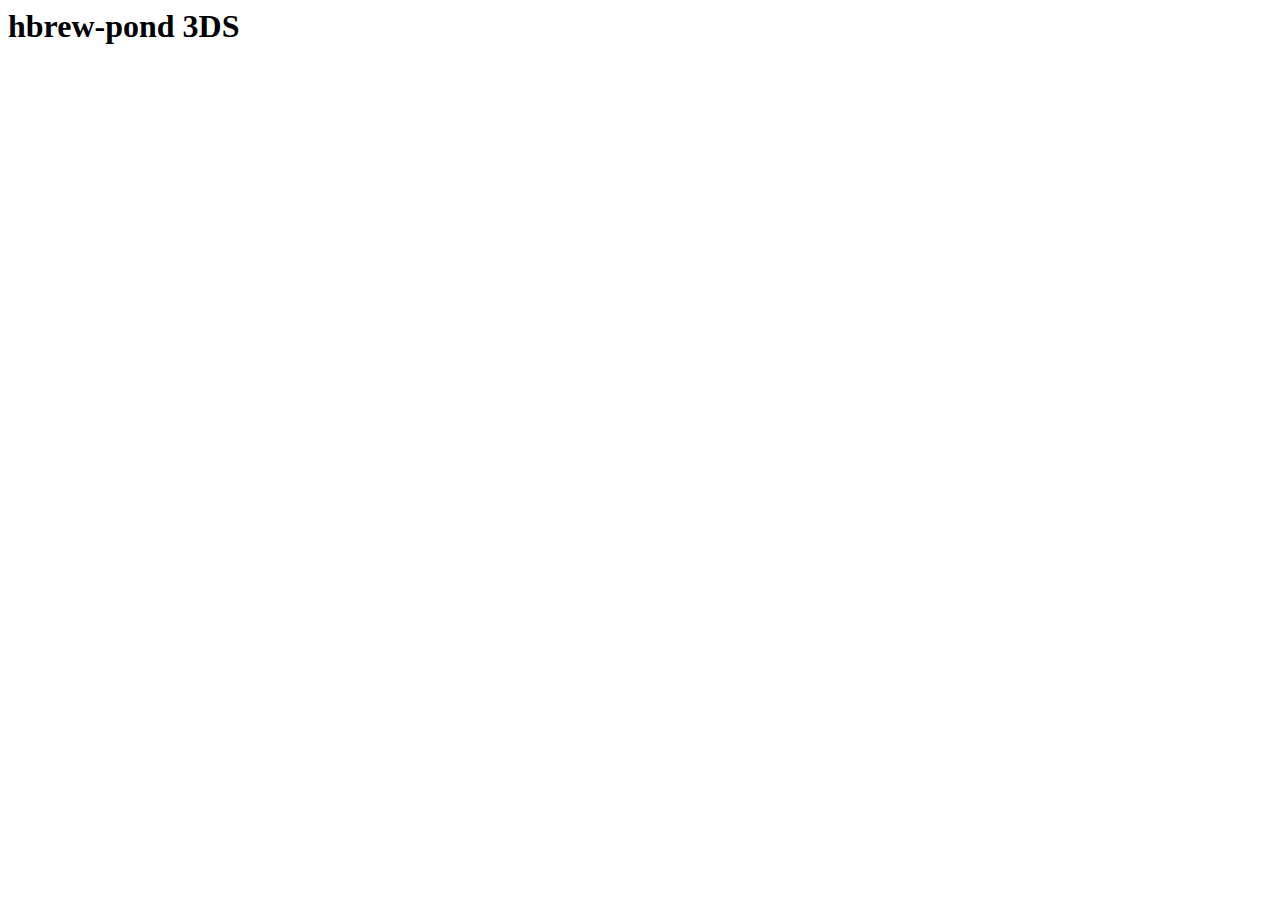
==== 3ds/index.html @ af5b3cd4 "Create index.html" ====
<Doctype html>
<html>
<head>
  <title>hbrew-pond 3DS</title>
  <link rel="stylesheet" type="text/css" href="css/style.css">
  <link rel="shortcut icon" type="favicon/png" href="favicon.png">
</head>
<body>
<h1>hbrew-pond 3DS</h1>
</body>
</html>
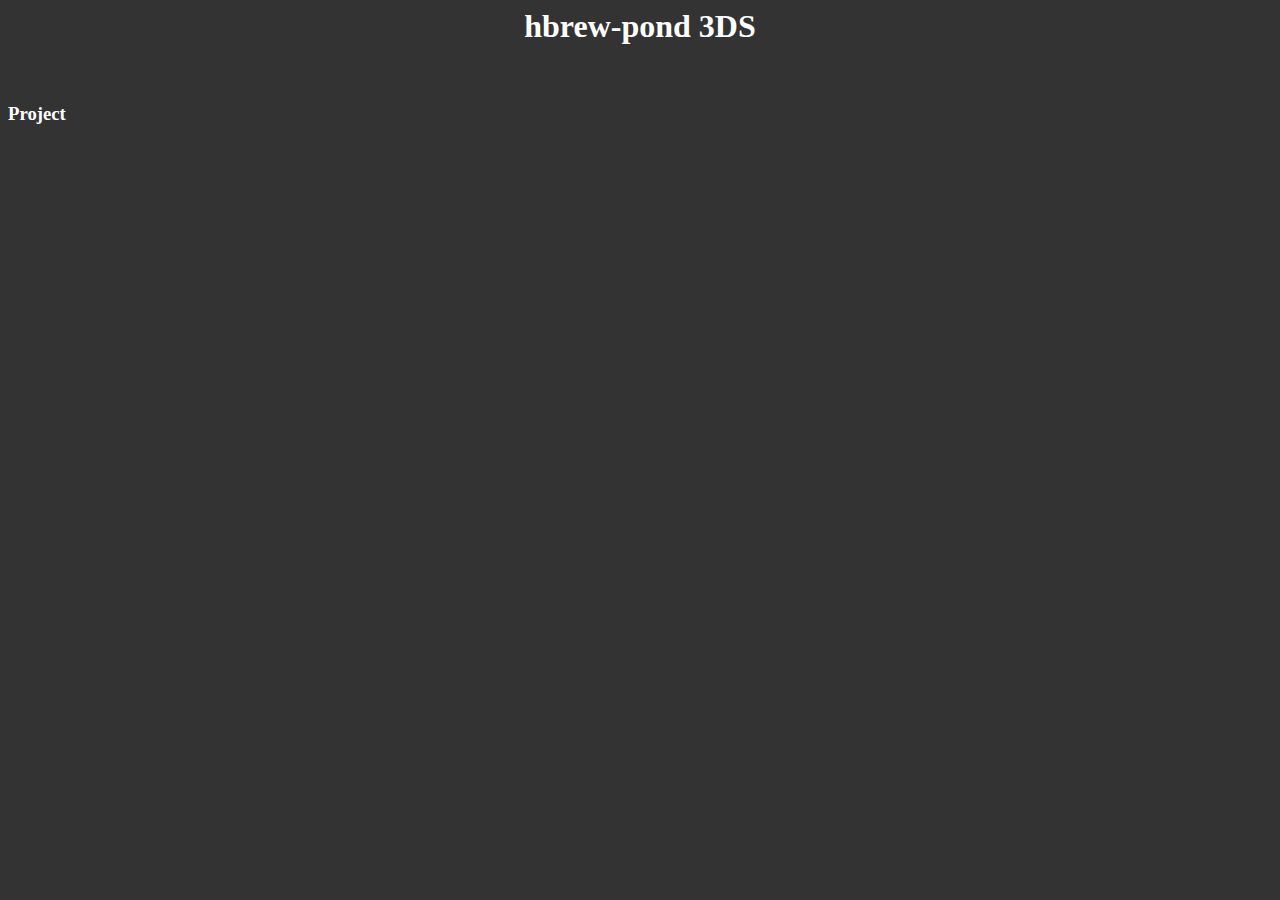
==== commit 7bdf5a44: "Update index.html" ====
--- a/3ds/index.html
+++ b/3ds/index.html
@@ -7,5 +7,8 @@
 </head>
 <body>
 <h1>hbrew-pond 3DS</h1>
+<br>
+<h3>Project</h3>
+<br>
 </body>
 </html>
--- a/3ds/css/style.css
+++ b/3ds/css/style.css
@@ -0,0 +1,7 @@
+body{
+  background-color: #333;
+  color: #FFFFFF;
+}
+h1{
+ text-align: center;
+}
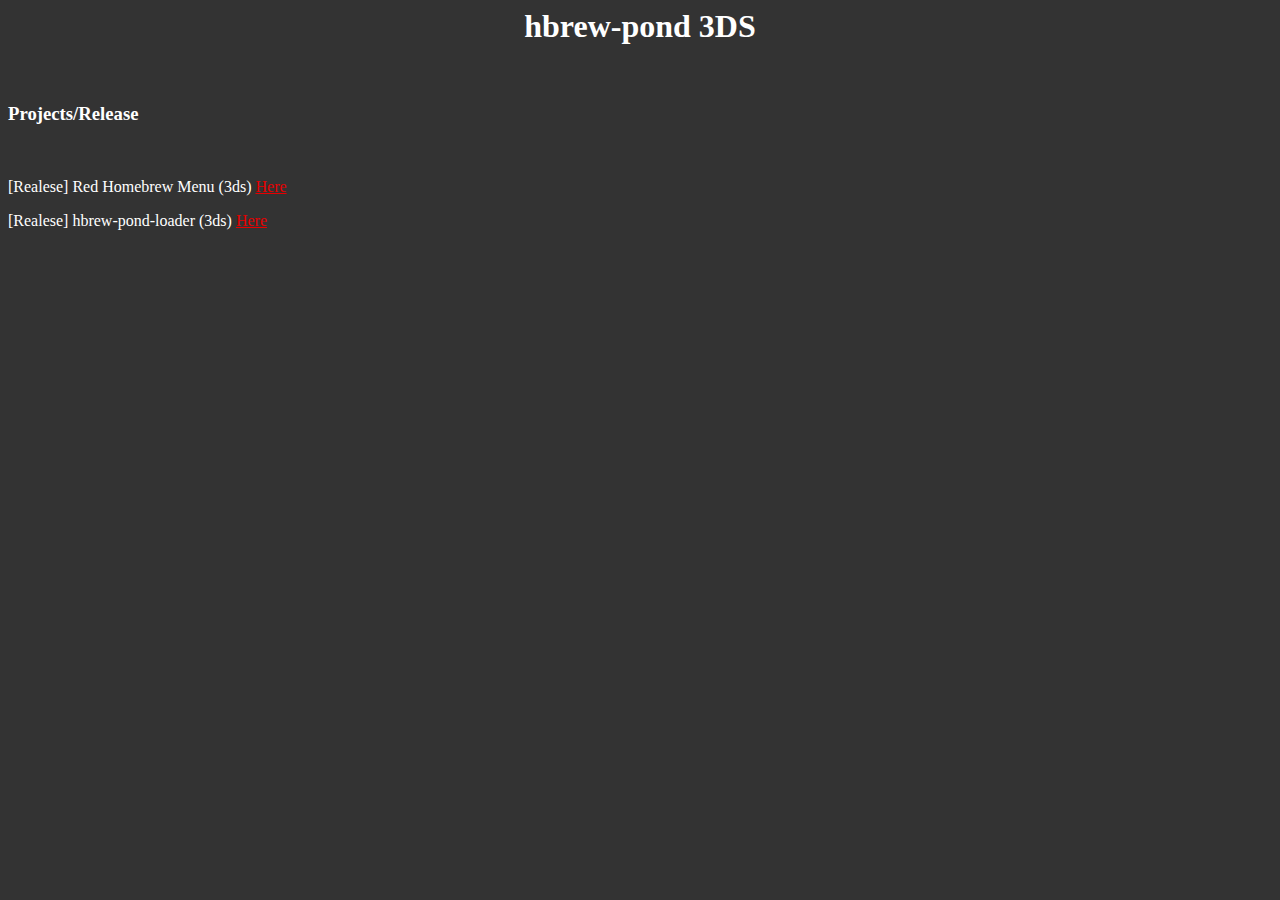
==== commit 2b17437f: "Update index.html" ====
--- a/3ds/index.html
+++ b/3ds/index.html
@@ -4,11 +4,18 @@
   <title>hbrew-pond 3DS</title>
   <link rel="stylesheet" type="text/css" href="css/style.css">
   <link rel="shortcut icon" type="favicon/png" href="favicon.png">
+    <style type="text/css">
+    	a {
+		color: #e60000;
+		}
+	</style>
 </head>
 <body>
 <h1>hbrew-pond 3DS</h1>
 <br>
-<h3>Project</h3>
+<h3>Projects/Release</h3>
 <br>
+<p>[Realese] Red Homebrew Menu (3ds) <a href="Red-3DS-HBL">Here</a></p>
+<p>[Realese] hbrew-pond-loader (3ds) <a href="hbrew-pond-loader">Here</a></p>
 </body>
 </html>
